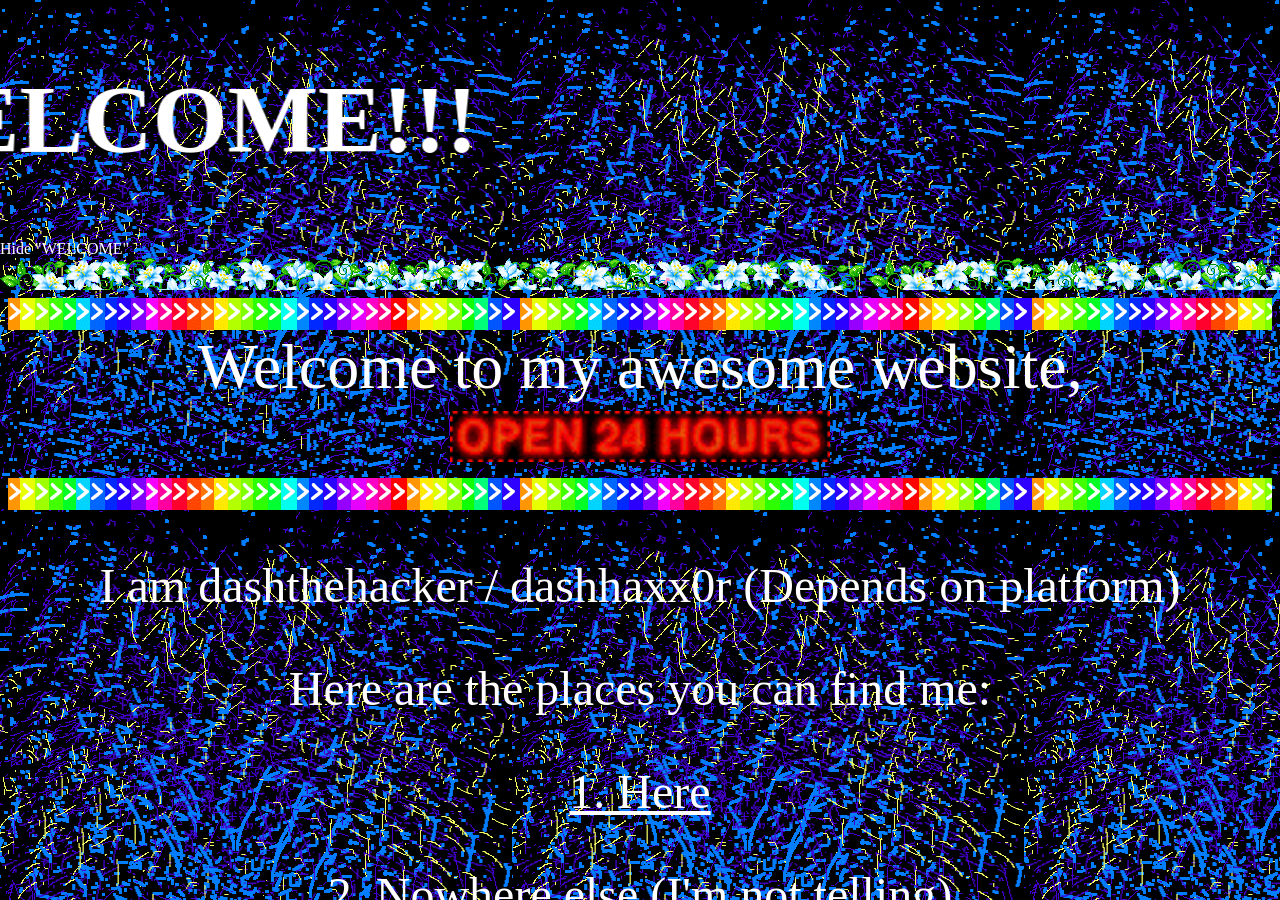
==== index.html @ 25f66450 "Create the website" ====
<!DOCTYPE html>
<html>
<head>
    <title>dashthehacker123.xyz</title>
    <link rel="stylesheet" href="style.css">
    <link rel="stylesheet" href="/styles/misc.css">
    <link rel="icon" href="favicon.gif" type="image/gif">
</head>
<body class="bg1">
    <style id="flowerstyle">
    .flowers {
        background: url("/assets/other/blinkies/dividers/vine17.gif");
        height: 32px;
        visibility: visible;
    }
    </style>
    <div class="bgoveride"></div>
    <div id="bgoveride2" class="bg1"></div>
    <marquee scrollamount="120" scrolldelay="120"><h1 class="title" id="welcome">!!!WELCOME!!!</h1></marquee>
    <div class="detailsbar">
        <details id="thejamsdetail" style="display: none;">
            <summary>Jams (Click me)</summary>
            <iframe id="thejams" src="/jams/"></iframe>
        </details>

        <details id="hidewelcome">
            <summary>Hide "WELCOME"</summary>
        </details>
    </div>
    <div class="flowers"></div>
    <iframe id="themainiframe" src="/main/index.html"></iframe>
</body>
</html>
---- style.css ----
#height-fix-thingy {
    height: 100%;
    margin: 0;
} /* only used to make the body a "refrence" so my annoying iframe works */

.title {
    font-size: 72pt;
}

#themainiframe {
    flex: 1;
    width: 100%;
    height: 100vh;
    border: none;
    display: block;
}
#thejamsdetail[open] {
    display: flex;
    flex-direction: column;
    height: 100vh;
}

#thejams {
    flex: 1;
    border: none;
    width: 100%;
    height: 100vh;
}

details {
    display: inline-block;
    vertical-align: top;
    margin: 0;
}

/* WEIRD BODY STUFF */
html,
body {
    height: 100%;
    margin: 0;
}
body {
    display: flex;
    flex-direction: column;
    color: white;
}
body {
    overflow: hidden;
}

body:has(details[open]) #welcome {
    visibility: hidden;
}

body:has(#hidewelcome[open]) #welcome {
    display: none;
}

body:has(#thejamsdetail[open]) #themainiframe {
    display: none;
}

body:has(#thejamsdetail[open]) .bgoveride {
    visibility: visible;
}

.bgoveride {
    position: fixed;
    inset: 0;
    visibility: hidden;
    background: rgb(60, 4, 60);
    /*background-image: url("/assets/background/Main.gif");*/
    background-repeat: repeat;
    background-size: 48px 48px;
    z-index: -999998;
    pointer-events: none;
}

#bgoveride2 {
    position: fixed;
    inset: 0;
    visibility: hidden;
    background-repeat: repeat;
    z-index: -999999;
    pointer-events: none;
}
---- styles/misc.css ----
.banner-basic {
    height: 32px;
    font-size: 1pt;
    visibility: visible;
}

.rainbow-arrows {
    background: url("/assets/ui/Rainbow_arrows.gif");
}

.soulfire {
    background: url("/assets/other/blinkies/dividers/soulfiredivider.gif");
}

.fire {
    background: url("/assets/other/blinkies/dividers/firedivider.gif");
}

.center {
    text-align: center;
}

.center img {
    margin:auto;
    white-space: nowrap;
    display: inline-block;
}

.enlargify {
    width: 20%;
}

.bg1 {
    background: url("/assets/background/space.png");
}

summary::marker {
  content: "";
}
summary::-webkit-details-marker {
  display: none;
} 
/*
.colour-fix {
    background-color: black;
    color: white;
}*/

.bypass-arrow::-webkit-details-marker {
  display:block;
}

.cover {
    width: 128px;
    height: 128px;
}
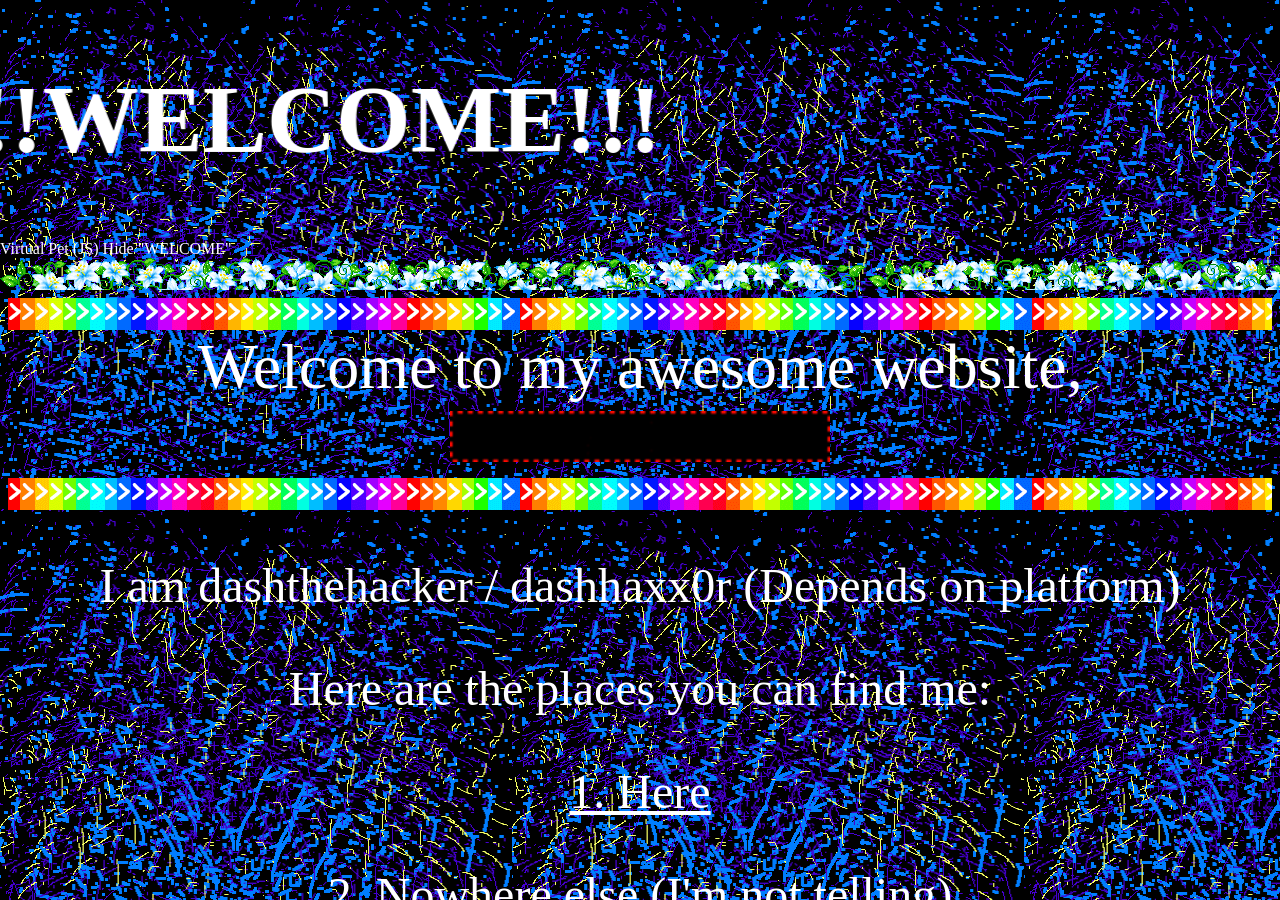
==== commit 348a2703: "Fixes" ====
--- a/index.html
+++ b/index.html
@@ -18,9 +18,9 @@
     <div id="bgoveride2" class="bg1"></div>
     <marquee scrollamount="120" scrolldelay="120"><h1 class="title" id="welcome">!!!WELCOME!!!</h1></marquee>
     <div class="detailsbar">
-        <details id="thejamsdetail" style="display: none;">
-            <summary>Jams (Click me)</summary>
-            <iframe id="thejams" src="/jams/"></iframe>
+        <details id="thejamsdetail">
+            <summary>Virtual Pet (JS)</summary>
+            <iframe id="thejams" src="https://virtualpet.dashthehacker123.xyz/"></iframe>
         </details>
 
         <details id="hidewelcome">
--- a/style.css
+++ b/style.css
@@ -55,14 +55,22 @@
 body:has(#hidewelcome[open]) #welcome {
     display: none;
 }
-
+body:has(#hidewelcome[open]) #hidewelcome {
+    display: none;
+}
 body:has(#thejamsdetail[open]) #themainiframe {
     display: none;
 }
-
+body:has(#thejamsdetail[open]) #thejamsdetail summary {
+    display: none;
+}
+body:has(#thejamsdetail[open]) #hidewelcome {
+    display: none;
+}
+/*
 body:has(#thejamsdetail[open]) .bgoveride {
     visibility: visible;
-}
+}*/
 
 .bgoveride {
     position: fixed;
--- a/styles/misc.css
+++ b/styles/misc.css
@@ -53,4 +53,7 @@
 .cover {
     width: 128px;
     height: 128px;
+}
+a {
+    color: red;
 }
